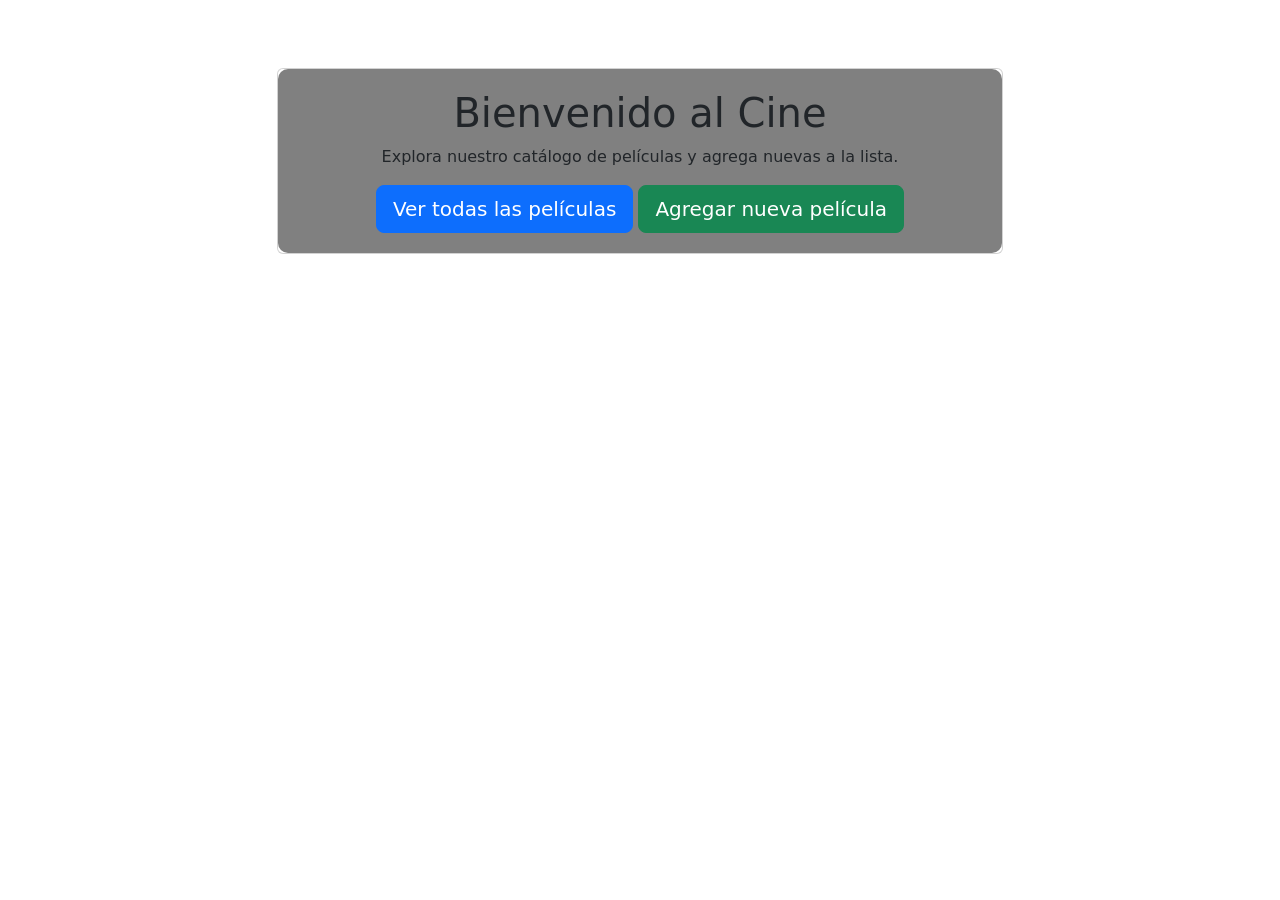
==== cineApp/src/main/resources/templates/index.html @ 8e13730f "1.0.0" ====
<!DOCTYPE html>
<html xmlns:th="http://www.thymeleaf.org">
<head>
    <meta charset="UTF-8">
    <title>Inicio</title>
    
    <link href="https://cdn.jsdelivr.net/npm/bootstrap@5.3.3/dist/css/bootstrap.min.css" 
    rel="stylesheet" integrity="sha384-QWTKZyjpPEjISv5WaRU9OFeRpok6YctnYmDr5pNlyT2bRjXh0JMhjY6hW+ALEwIH" 
    crossorigin="anonymous">
    <style>
        body {
            background: url('https://cdn.hobbyconsolas.com/sites/navi.axelspringer.es/public/media/image/2021/12/rtve-play-2562601.jpg?tf=1200x') no-repeat center center fixed;
            background-size: cover;
        }

        .background-blur {
            backdrop-filter: blur(10px);
            background-color: rgba(255, 255, 255, 0.3);
            border-radius: 10px;
            padding: 20px;
            animation: slideIn 1s forwards;
            transform: translateX(100%);
        }

        @keyframes slideIn {
            to {
                transform: translateX(0);
            }
        }

        .card-body {
            background-color:  gray;
            border-radius: 10px;
            padding: 20px;
        }
    </style>
</head>
<body>
    <div class="container mt-5 background-blur">
        <div class="row justify-content-center">
            <div class="col-lg-8 col-md-10 col-sm-12 text-center">
                <div class="card">
                    <div class="card-body">
                        <h1 class="card-title">Bienvenido al Cine</h1>
                        <p class="card-text">Explora nuestro catálogo de películas y agrega nuevas a la lista.</p>
                        <div class="d-grid gap-2 d-md-block">
                            <a th:href="@{/peliculas}" class="btn btn-primary btn-lg">Ver todas las películas</a>
                            <a th:href="@{/peliculas/new}" class="btn btn-success btn-lg">Agregar nueva película</a>
                        </div>
                    </div>
                </div>
            </div>
        </div>
    </div>

    <script src="https://cdn.jsdelivr.net/npm/bootstrap@5.3.3/dist/js/bootstrap.bundle.min.js" 
    integrity="sha384-rQOeQ4n29XK8TB6qONtHqD4KnXneHRg70Umhw5EpEupP8GaG2G+25hxPbS5ETPl3" 
    crossorigin="anonymous"></script>
</body>
</html>
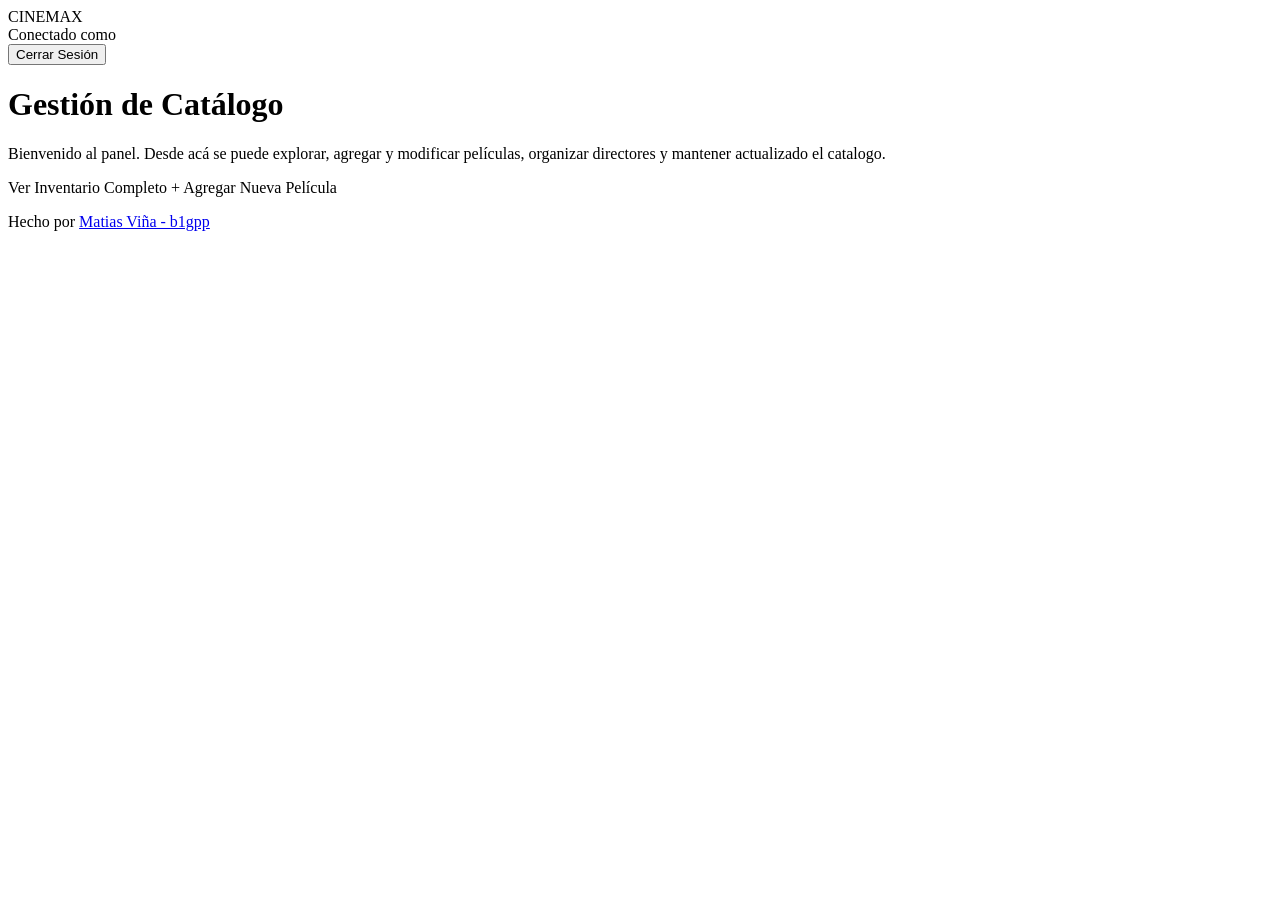
==== commit f4df678a: "LOGIN, SEGURIDAD, PANEL, USUARIO" ====
--- a/cineApp/src/main/resources/templates/index.html
+++ b/cineApp/src/main/resources/templates/index.html
@@ -1,60 +1,47 @@
 <!DOCTYPE html>
-<html xmlns:th="http://www.thymeleaf.org">
+<html xmlns:th="http://www.thymeleaf.org" xmlns:sec="http://www.thymeleaf.org/extras/spring-security">
 <head>
     <meta charset="UTF-8">
-    <title>Inicio</title>
-    
-    <link href="https://cdn.jsdelivr.net/npm/bootstrap@5.3.3/dist/css/bootstrap.min.css" 
-    rel="stylesheet" integrity="sha384-QWTKZyjpPEjISv5WaRU9OFeRpok6YctnYmDr5pNlyT2bRjXh0JMhjY6hW+ALEwIH" 
-    crossorigin="anonymous">
-    <style>
-        body {
-            background: url('https://cdn.hobbyconsolas.com/sites/navi.axelspringer.es/public/media/image/2021/12/rtve-play-2562601.jpg?tf=1200x') no-repeat center center fixed;
-            background-size: cover;
-        }
-
-        .background-blur {
-            backdrop-filter: blur(10px);
-            background-color: rgba(255, 255, 255, 0.3);
-            border-radius: 10px;
-            padding: 20px;
-            animation: slideIn 1s forwards;
-            transform: translateX(100%);
-        }
-
-        @keyframes slideIn {
-            to {
-                transform: translateX(0);
-            }
-        }
-
-        .card-body {
-            background-color:  gray;
-            border-radius: 10px;
-            padding: 20px;
-        }
-    </style>
+    <title>Panel de Control - CINEMAX</title>
+    <link rel="stylesheet" th:href="@{/css/index.css}">
 </head>
 <body>
-    <div class="container mt-5 background-blur">
-        <div class="row justify-content-center">
-            <div class="col-lg-8 col-md-10 col-sm-12 text-center">
-                <div class="card">
-                    <div class="card-body">
-                        <h1 class="card-title">Bienvenido al Cine</h1>
-                        <p class="card-text">Explora nuestro catálogo de películas y agrega nuevas a la lista.</p>
-                        <div class="d-grid gap-2 d-md-block">
-                            <a th:href="@{/peliculas}" class="btn btn-primary btn-lg">Ver todas las películas</a>
-                            <a th:href="@{/peliculas/new}" class="btn btn-success btn-lg">Agregar nueva película</a>
-                        </div>
-                    </div>
-                </div>
+
+    <nav class="custom-navbar">
+        <a class="navbar-brand-modern" th:href="@{/}">
+            CINE<span>MAX</span>
+        </a>
+        
+        <div sec:authorize="isAuthenticated()" class="session-info">
+            <span class="user-status">
+                Conectado como <span sec:authentication="name" class="user-name"></span>
+            </span>
+            
+            <form th:action="@{/logout}" method="post" style="margin: 0;">
+                <button type="submit" class="btn-logout-modern">Cerrar Sesión</button>
+            </form>
+        </div>
+    </nav>
+
+    <main class="hero-container">
+        <div class="hero-card">
+            <h1 class="hero-title">Gestión de Catálogo</h1>
+            <p class="hero-text">
+                Bienvenido al panel. Desde acá se puede explorar, agregar y modificar 
+                películas, organizar directores y mantener actualizado el catalogo.
+            </p>
+            
+            <div class="button-group-modern">
+                <a th:href="@{/peliculas}" class="btn-primary-modern">Ver Inventario Completo</a>
+                
+                <a th:href="@{/peliculas/new}" class="btn-secondary-modern">+ Agregar Nueva Película</a>
             </div>
         </div>
-    </div>
+    </main>
 
-    <script src="https://cdn.jsdelivr.net/npm/bootstrap@5.3.3/dist/js/bootstrap.bundle.min.js" 
-    integrity="sha384-rQOeQ4n29XK8TB6qONtHqD4KnXneHRg70Umhw5EpEupP8GaG2G+25hxPbS5ETPl3" 
-    crossorigin="anonymous"></script>
+    <footer class="custom-footer">
+        <p>Hecho por <a href="https://github.com/pelado22" target="_blank" class="footer-link">Matias Viña - b1gpp</a></p>
+    </footer>
+
 </body>
-</html>
+</html>
